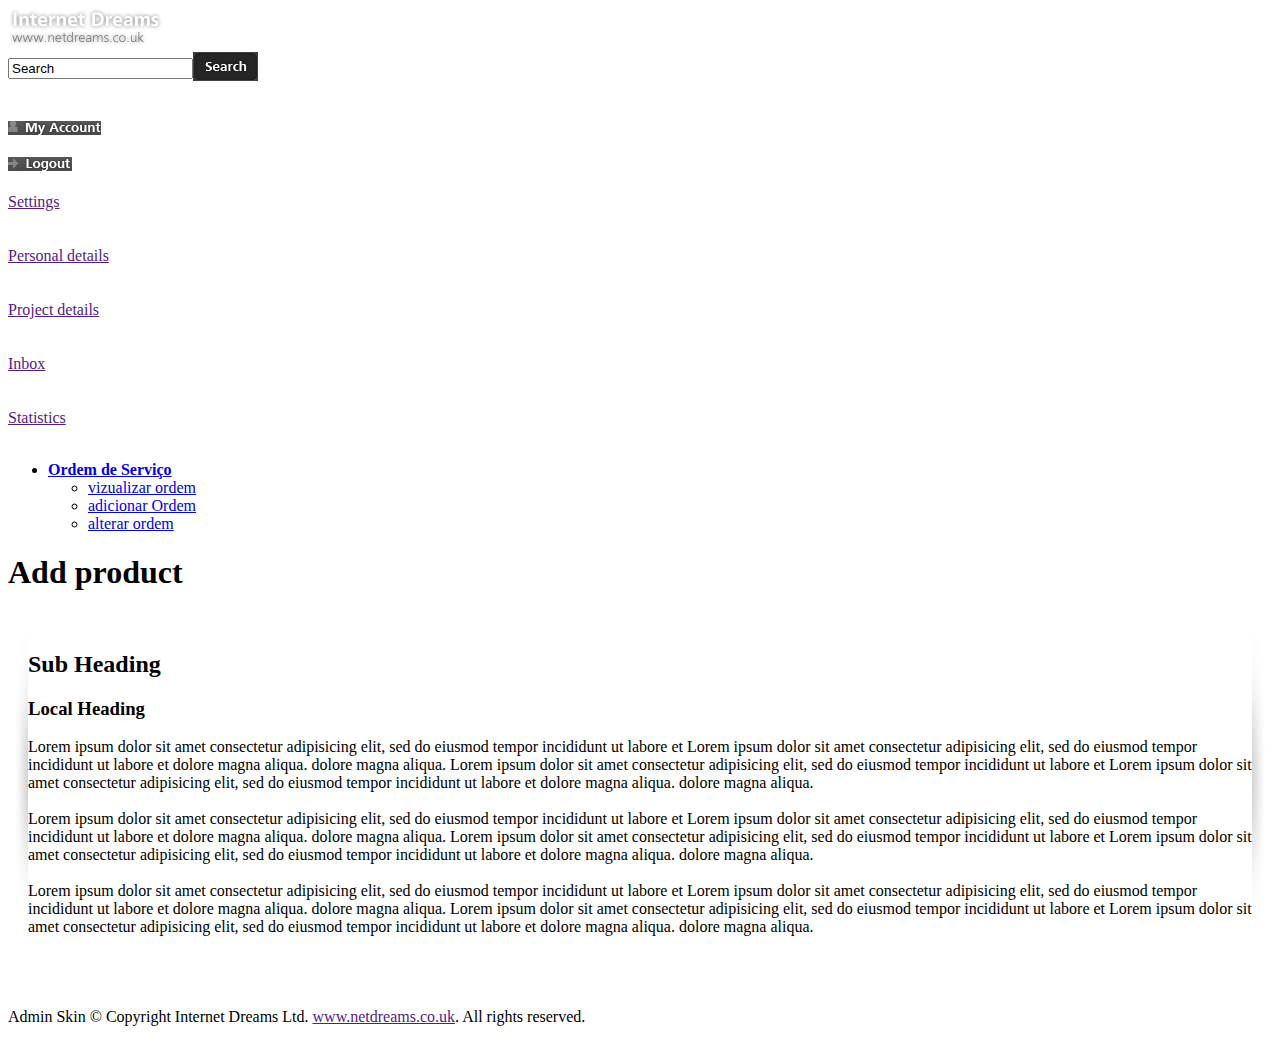
==== Code/index.html @ 3557006f "adicionando todos os itens necessarios" ====
<!DOCTYPE html PUBLIC "-//W3C//DTD XHTML 1.0 Strict//EN" "http://www.w3.org/TR/xhtml1/DTD/xhtml1-strict.dtd">
<html xmlns="http://www.w3.org/1999/xhtml">
<head>
<meta http-equiv="Content-Type" content="text/html; charset=UTF-8" />
<title>City Encorp</title>
<link rel="stylesheet" href="css/screen.css" type="text/css" media="screen" title="default" />
<!--[if IE]>
<link rel="stylesheet" media="all" type="text/css" href="css/pro_dropline_ie.css" />
<![endif]-->

<!--  jquery core -->
<script src="js/jquery/jquery-1.4.1.min.js" type="text/javascript"></script>

<!--  checkbox styling script -->
<script src="js/jquery/ui.core.js" type="text/javascript"></script>
<script src="js/jquery/ui.checkbox.js" type="text/javascript"></script>
<script src="js/jquery/jquery.bind.js" type="text/javascript"></script>
<script type="text/javascript">
$(function(){
	$('input').checkBox();
	$('#toggle-all').click(function(){
 	$('#toggle-all').toggleClass('toggle-checked');
	$('#mainform input[type=checkbox]').checkBox('toggle');
	return false;
	});
});
</script>  

<![if !IE 7]>

<!--  styled select box script version 1 -->
<script src="js/jquery/jquery.selectbox-0.5.js" type="text/javascript"></script>
<script type="text/javascript">
$(document).ready(function() {
	$('.styledselect').selectbox({ inputClass: "selectbox_styled" });
});
</script>
 

<![endif]>

<!--  styled select box script version 2 --> 
<script src="js/jquery/jquery.selectbox-0.5_style_2.js" type="text/javascript"></script>
<script type="text/javascript">
$(document).ready(function() {
	$('.styledselect_form_1').selectbox({ inputClass: "styledselect_form_1" });
	$('.styledselect_form_2').selectbox({ inputClass: "styledselect_form_2" });
});
</script>

<!--  styled select box script version 3 --> 
<script src="js/jquery/jquery.selectbox-0.5_style_2.js" type="text/javascript"></script>
<script type="text/javascript">
$(document).ready(function() {
	$('.styledselect_pages').selectbox({ inputClass: "styledselect_pages" });
});
</script>

<!--  styled file upload script --> 
<script src="js/jquery/jquery.filestyle.js" type="text/javascript"></script>
<script type="text/javascript" charset="utf-8">
  $(function() {
      $("input.file_1").filestyle({ 
          image: "images/forms/choose-file.gif",
          imageheight : 21,
          imagewidth : 78,
          width : 310
      });
  });
</script>

<!-- Custom jquery scripts -->
<script src="js/jquery/custom_jquery.js" type="text/javascript"></script>
 
<!-- Tooltips -->
<script src="js/jquery/jquery.tooltip.js" type="text/javascript"></script>
<script src="js/jquery/jquery.dimensions.js" type="text/javascript"></script>
<script type="text/javascript">
$(function() {
	$('a.info-tooltip ').tooltip({
		track: true,
		delay: 0,
		fixPNG: true, 
		showURL: false,
		showBody: " - ",
		top: -35,
		left: 5
	});
});
</script> 


<!--  date picker script -->
<link rel="stylesheet" href="css/datePicker.css" type="text/css" />
<script src="js/jquery/date.js" type="text/javascript"></script>
<script src="js/jquery/jquery.datePicker.js" type="text/javascript"></script>
<script type="text/javascript" charset="utf-8">
        $(function()
{

// initialise the "Select date" link
$('#date-pick')
	.datePicker(
		// associate the link with a date picker
		{
			createButton:false,
			startDate:'01/01/2005',
			endDate:'31/12/2020'
		}
	).bind(
		// when the link is clicked display the date picker
		'click',
		function()
		{
			updateSelects($(this).dpGetSelected()[0]);
			$(this).dpDisplay();
			return false;
		}
	).bind(
		// when a date is selected update the SELECTs
		'dateSelected',
		function(e, selectedDate, $td, state)
		{
			updateSelects(selectedDate);
		}
	).bind(
		'dpClosed',
		function(e, selected)
		{
			updateSelects(selected[0]);
		}
	);
	
var updateSelects = function (selectedDate)
{
	var selectedDate = new Date(selectedDate);
	$('#d option[value=' + selectedDate.getDate() + ']').attr('selected', 'selected');
	$('#m option[value=' + (selectedDate.getMonth()+1) + ']').attr('selected', 'selected');
	$('#y option[value=' + (selectedDate.getFullYear()) + ']').attr('selected', 'selected');
}
// listen for when the selects are changed and update the picker
$('#d, #m, #y')
	.bind(
		'change',
		function()
		{
			var d = new Date(
						$('#y').val(),
						$('#m').val()-1,
						$('#d').val()
					);
			$('#date-pick').dpSetSelected(d.asString());
		}
	);

// default the position of the selects to today
var today = new Date();
updateSelects(today.getTime());

// and update the datePicker to reflect it...
$('#d').trigger('change');
});
</script>

<!-- MUST BE THE LAST SCRIPT IN <HEAD></HEAD></HEAD> png fix -->
<script src="js/jquery/jquery.pngFix.pack.js" type="text/javascript"></script>
<script type="text/javascript">
$(document).ready(function(){
$(document).pngFix( );
});
</script>
</head>
<body> 
<!-- Start: page-top-outer -->
<div id="page-top-outer">    

<!-- Start: page-top -->
<div id="page-top">

	<!-- start logo -->
	<div id="logo">
	<a href="index.html"><img src="images/shared/logo.png" width="156" height="40" alt="" /></a>
	</div>
	<!-- end logo -->
	
	<!--  start top-search -->
	<div id="top-search">
		<table border="0" cellpadding="0" cellspacing="0">
		<tr>
		<td><input type="text" value="Search" onblur="if (this.value=='') { this.value='Search'; }" onfocus="if (this.value=='Search') { this.value=''; }" class="top-search-inp" /></td>
		<td>
		<input type="image" src="images/shared/top_search_btn.gif"  />
		</td>
		</tr>
		</table>
	</div>
 
 	<!--  end top-search -->
 	<div class="clear"></div>

</div>
<!-- End: page-top -->

</div>
<!-- End: page-top-outer -->
	
<div class="clear">&nbsp;</div>
 
<!--  start nav-outer-repeat................................................................................................. START -->
<div class="nav-outer-repeat"> 
<!--  start nav-outer -->
<div class="nav-outer"> 

		<!-- start nav-right -->
		<div id="nav-right">
		
			<div class="nav-divider">&nbsp;</div>
			<div class="showhide-account"><img src="images/shared/nav/nav_myaccount.gif" width="93" height="14" alt="" /></div>
			<div class="nav-divider">&nbsp;</div>
			<a href="" id="logout"><img src="images/shared/nav/nav_logout.gif" width="64" height="14" alt="" /></a>
			<div class="clear">&nbsp;</div>
		
			<!--  start account-content -->	
			<div class="account-content">
			<div class="account-drop-inner">
				<a href="" id="acc-settings">Settings</a>
				<div class="clear">&nbsp;</div>
				<div class="acc-line">&nbsp;</div>
				<a href="" id="acc-details">Personal details </a>
				<div class="clear">&nbsp;</div>
				<div class="acc-line">&nbsp;</div>
				<a href="" id="acc-project">Project details</a>
				<div class="clear">&nbsp;</div>
				<div class="acc-line">&nbsp;</div>
				<a href="" id="acc-inbox">Inbox</a>
				<div class="clear">&nbsp;</div>
				<div class="acc-line">&nbsp;</div>
				<a href="" id="acc-stats">Statistics</a> 
			</div>
			</div>
			<!--  end account-content -->
		
		</div>
		<!-- end nav-right -->


		<!--  start nav -->
		<div class="nav">
		<div class="table"/>
		<!--[if lte IE 6]></td></tr></table></a><![endif]-->
		
		<div class="nav-divider">&nbsp;</div>
		                    
		<ul class="current"><li><a href="#nogo"><b>Ordem de Serviço</b><!--[if IE 7]><!--></a><!--<![endif]-->
		<!--[if lte IE 6]><table><tr><td><![endif]-->
		<div class="select_sub show">
			<ul class="sub">
				<li><a href="#nogo">vizualizar ordem</a></li>
				<li><a href="autocompletar.php">adicionar Ordem</a></li>
				<li><a href="#nogo">alterar ordem</a></li>
			</ul>
		</div>
		
		<div class="clear"></div>
	</div>
		<div class="clear"></div>
		</div>
		<!--  start nav -->

</div>
<div class="clear"></div>
<!--  start nav-outer -->
</div>
<!--  start nav-outer-repeat................................................... END -->

  <div class="clear"></div>
 
<!-- start content-outer ........................................................................................................................START -->
<div id="content-outer">
<!-- start content -->
<div id="content">

	<!--  start page-heading -->
	<div id="page-heading">
		<h1>Add product</h1>
	</div>
	<!-- end page-heading -->

	<table border="0" width="100%" cellpadding="0" cellspacing="0" id="content-table">
	<tr>
		<th rowspan="3" class="sized"><img src="images/shared/side_shadowleft.jpg" width="20" height="300" alt="" /></th>
		<th class="topleft"></th>
		<td id="tbl-border-top">&nbsp;</td>
		<th class="topright"></th>
		<th rowspan="3" class="sized"><img src="images/shared/side_shadowright.jpg" width="20" height="300" alt="" /></th>
	</tr>
	<tr>
		<td id="tbl-border-left"></td>
		<td>
		<!--  start content-table-inner ...................................................................... START -->
		<div id="content-table-inner">
		
			<!--  start table-content  -->
			<div id="table-content">
			<h2>Sub Heading </h2>
			<h3>Local Heading</h3>
			
			Lorem ipsum dolor sit amet consectetur adipisicing elit, sed do eiusmod tempor incididunt ut labore et Lorem ipsum dolor sit amet consectetur 
			adipisicing elit, sed do eiusmod tempor incididunt ut labore et dolore magna aliqua.  dolore magna aliqua. Lorem ipsum dolor sit amet consectetur adipisicing elit, sed do eiusmod tempor incididunt ut labore et Lorem ipsum dolor sit amet consectetur 
			adipisicing elit, sed do eiusmod tempor incididunt ut labore et dolore magna aliqua.  dolore magna aliqua. 
			<br />
			<br />
			Lorem ipsum dolor sit amet consectetur adipisicing elit, sed do eiusmod tempor incididunt ut labore et Lorem ipsum dolor sit amet consectetur 
			adipisicing elit, sed do eiusmod tempor incididunt ut labore et dolore magna aliqua.  dolore magna aliqua. Lorem ipsum dolor sit amet consectetur adipisicing elit, sed do eiusmod tempor incididunt ut labore et Lorem ipsum dolor sit amet consectetur 
			adipisicing elit, sed do eiusmod tempor incididunt ut labore et dolore magna aliqua.  dolore magna aliqua. 
			<br />
			<br />
			Lorem ipsum dolor sit amet consectetur adipisicing elit, sed do eiusmod tempor incididunt ut labore et Lorem ipsum dolor sit amet consectetur 
			adipisicing elit, sed do eiusmod tempor incididunt ut labore et dolore magna aliqua.  dolore magna aliqua. Lorem ipsum dolor sit amet consectetur adipisicing elit, sed do eiusmod tempor incididunt ut labore et Lorem ipsum dolor sit amet consectetur 
			adipisicing elit, sed do eiusmod tempor incididunt ut labore et dolore magna aliqua.  dolore magna aliqua. 
			
			
			</div>
			<!--  end table-content  -->
	
			<div class="clear"></div>
		 
		</div>
		<!--  end content-table-inner ............................................END  -->
		</td>
		<td id="tbl-border-right"></td>
	</tr>
	<tr>
		<th class="sized bottomleft"></th>
		<td id="tbl-border-bottom">&nbsp;</td>
		<th class="sized bottomright"></th>
	</tr>
	</table>
	<div class="clear">&nbsp;</div>

</div>
<!--  end content -->
<div class="clear">&nbsp;</div>
</div>
<!--  end content-outer........................................................END -->

<div class="clear">&nbsp;</div>
    
<!-- start footer -->         
<div id="footer">
<!-- <div id="footer-pad">&nbsp;</div> -->
	<!--  start footer-left -->
	<div id="footer-left">
	Admin Skin &copy; Copyright Internet Dreams Ltd. <a href="">www.netdreams.co.uk</a>. All rights reserved.</div>
	<!--  end footer-left -->
	<div class="clear">&nbsp;</div>
</div>
<!-- end footer -->
 
</body>
</html>
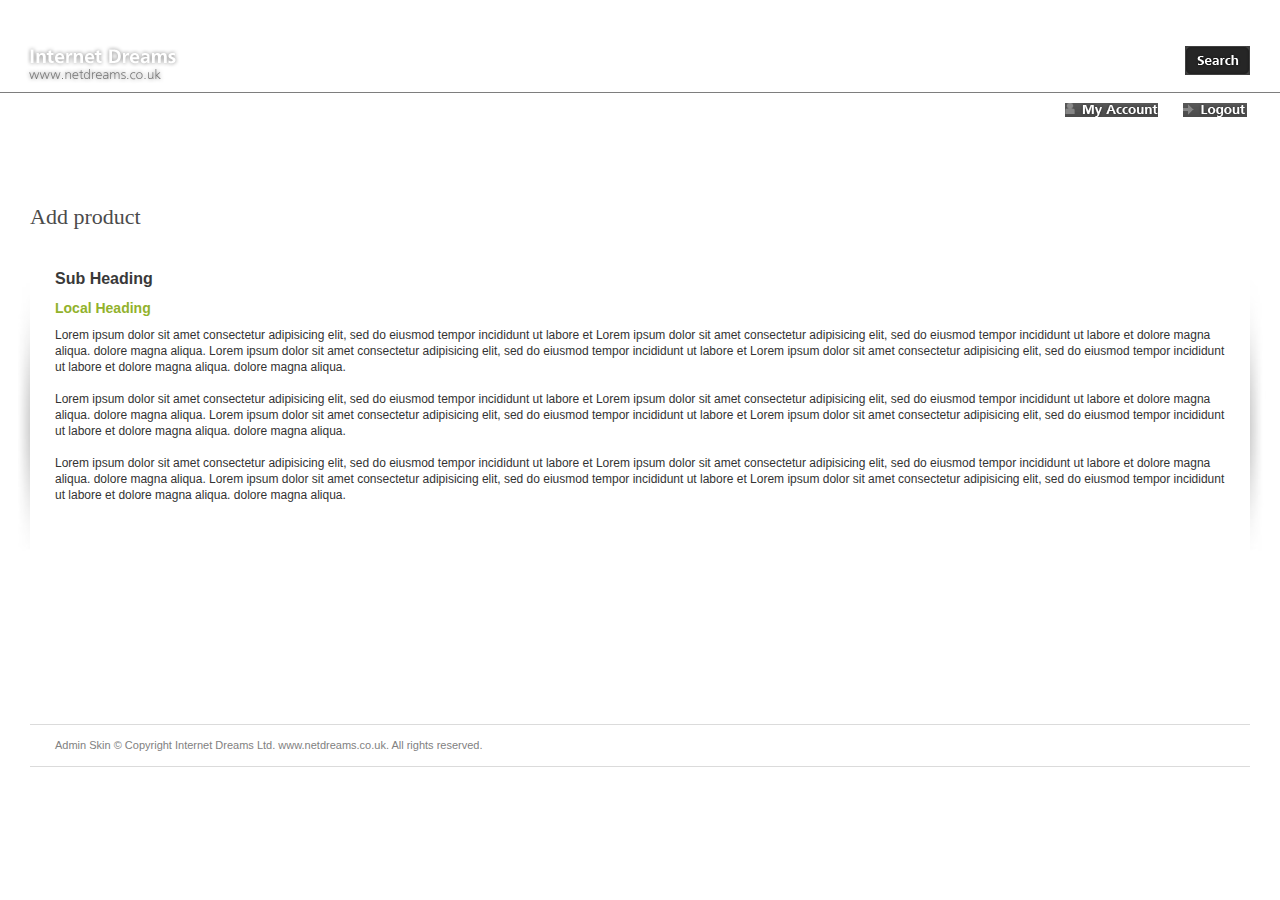
==== commit fcc60ebe: "ajeitando" ====
--- a/Code/index.html
+++ b/Code/index.html
@@ -3,18 +3,18 @@
 <head>
 <meta http-equiv="Content-Type" content="text/html; charset=UTF-8" />
 <title>City Encorp</title>
-<link rel="stylesheet" href="css/screen.css" type="text/css" media="screen" title="default" />
+<link rel="stylesheet" href="view/CSS/screen.css" type="text/css" media="screen" title="default" />
 <!--[if IE]>
 <link rel="stylesheet" media="all" type="text/css" href="css/pro_dropline_ie.css" />
 <![endif]-->
 
 <!--  jquery core -->
-<script src="js/jquery/jquery-1.4.1.min.js" type="text/javascript"></script>
+<script src="view/js/jquery/jquery-1.4.1.min.js" type="text/javascript"></script>
 
 <!--  checkbox styling script -->
-<script src="js/jquery/ui.core.js" type="text/javascript"></script>
-<script src="js/jquery/ui.checkbox.js" type="text/javascript"></script>
-<script src="js/jquery/jquery.bind.js" type="text/javascript"></script>
+<script src="view/js/jquery/ui.core.js" type="text/javascript"></script>
+<script src="view/js/jquery/ui.checkbox.js" type="text/javascript"></script>
+<script src="view/js/jquery/jquery.bind.js" type="text/javascript"></script>
 <script type="text/javascript">
 $(function(){
 	$('input').checkBox();
@@ -29,7 +29,7 @@
 <![if !IE 7]>
 
 <!--  styled select box script version 1 -->
-<script src="js/jquery/jquery.selectbox-0.5.js" type="text/javascript"></script>
+<script src="view/js/jquery/jquery.selectbox-0.5.js" type="text/javascript"></script>
 <script type="text/javascript">
 $(document).ready(function() {
 	$('.styledselect').selectbox({ inputClass: "selectbox_styled" });
@@ -40,7 +40,7 @@
 <![endif]>
 
 <!--  styled select box script version 2 --> 
-<script src="js/jquery/jquery.selectbox-0.5_style_2.js" type="text/javascript"></script>
+<script src="view/js/jquery/jquery.selectbox-0.5_style_2.js" type="text/javascript"></script>
 <script type="text/javascript">
 $(document).ready(function() {
 	$('.styledselect_form_1').selectbox({ inputClass: "styledselect_form_1" });
@@ -49,7 +49,7 @@
 </script>
 
 <!--  styled select box script version 3 --> 
-<script src="js/jquery/jquery.selectbox-0.5_style_2.js" type="text/javascript"></script>
+<script src="view/js/jquery/jquery.selectbox-0.5_style_2.js" type="text/javascript"></script>
 <script type="text/javascript">
 $(document).ready(function() {
 	$('.styledselect_pages').selectbox({ inputClass: "styledselect_pages" });
@@ -57,7 +57,7 @@
 </script>
 
 <!--  styled file upload script --> 
-<script src="js/jquery/jquery.filestyle.js" type="text/javascript"></script>
+<script src="view/js/jquery/jquery.filestyle.js" type="text/javascript"></script>
 <script type="text/javascript" charset="utf-8">
   $(function() {
       $("input.file_1").filestyle({ 
@@ -70,11 +70,11 @@
 </script>
 
 <!-- Custom jquery scripts -->
-<script src="js/jquery/custom_jquery.js" type="text/javascript"></script>
+<script src="view/js/jquery/custom_jquery.js" type="text/javascript"></script>
  
 <!-- Tooltips -->
-<script src="js/jquery/jquery.tooltip.js" type="text/javascript"></script>
-<script src="js/jquery/jquery.dimensions.js" type="text/javascript"></script>
+<script src="view/js/jquery/jquery.tooltip.js" type="text/javascript"></script>
+<script src="view/js/jquery/jquery.dimensions.js" type="text/javascript"></script>
 <script type="text/javascript">
 $(function() {
 	$('a.info-tooltip ').tooltip({
@@ -91,9 +91,9 @@
 
 
 <!--  date picker script -->
-<link rel="stylesheet" href="css/datePicker.css" type="text/css" />
-<script src="js/jquery/date.js" type="text/javascript"></script>
-<script src="js/jquery/jquery.datePicker.js" type="text/javascript"></script>
+<link rel="stylesheet" href="view/CSS/datePicker.css" type="text/css" />
+<script src="view/js/jquery/date.js" type="text/javascript"></script>
+<script src="view/js/jquery/jquery.datePicker.js" type="text/javascript"></script>
 <script type="text/javascript" charset="utf-8">
         $(function()
 {
@@ -163,7 +163,7 @@
 </script>
 
 <!-- MUST BE THE LAST SCRIPT IN <HEAD></HEAD></HEAD> png fix -->
-<script src="js/jquery/jquery.pngFix.pack.js" type="text/javascript"></script>
+<script src="view/js/jquery/jquery.pngFix.pack.js" type="text/javascript"></script>
 <script type="text/javascript">
 $(document).ready(function(){
 $(document).pngFix( );
--- a/Code/view/CSS/screen.css
+++ b/Code/view/CSS/screen.css
@@ -0,0 +1,1559 @@
+*	{+	margin: 0;+	padding: 0;+	}+html, body	{+	height: 100%;+	}+body	{+	background: #fff;+	color: #393939;+	font-family: Arial;+	font-size: 0px;+	line-height: 0;+	}+#page-top-outer	{+	background: url(../images/shared/top_bg.jpg) top center repeat-x;+	border-bottom: 1px solid #7e7e7e;+	height: 92px;+	}+#page-top	{+	margin: 0 auto;+	max-width: 1260px;+	min-width: 850px;+	position: relative;+	}+#logo	{+	float: left;+	margin: 45px 0 0 15px;+	}+#logo	a	{+	display: block;+	}+#top-search	{+	display: inline;+	float: right;+	position: relative;+	margin: 46px 20px 0 0;+	z-index: 20;+	}+	+ +.top-search-inp	{+	background: url(../images/shared/top_search_inp.gif) no-repeat;+	border: none;+	color: #fff;+	font-size: 12px;+	height: 23px;+	padding: 6px 6px 0 10px;+	width: 164px;+	}+#content-outer	{+	background: url(../images/shared/content_repeat.jpg) repeat-x;+	}+#content	{+	color: #333;+	font-family: Arial, Helvetica, sans-serif;+	font-size: 12px;+	line-height: 18px;+	margin: 0 auto 0 auto;+	max-width: 1260px;+	min-width: 780px;+	padding: 35px 0px 30px 0px;+	}+#content-inner	{+	color: #333;+	font-family: Arial, Helvetica, sans-serif;+	font-size: 12px;+	line-height: 18px;+	margin: 0 auto 0px auto;+	padding: 25px 0 30px 0;+	}+#content-table	{+	font-size: 0px;+	line-height: 0px;+	}+#content-table th.sized	{+	height: 15px;+	width: 15px;+	padding: 0;+	margin: 0;+	font-size: 0px;+	line-height: 0px;+	}+ +	+#content-table-inner	{+	font-size: 12px;+	line-height: 12px;+	padding: 10px 0 20px 0;+	}+#tbl-border-top	{+	background: url(../images/shared/border_bit.jpg) top repeat-x;+	line-height: 0;font-size: 0px;+	height: 15px;+	}+#tbl-border-bottom	{+	background: url(../images/shared/border_bit.jpg) bottom repeat-x;+	line-height: 0;font-size: 0px;+	height: 15px;+	}+#tbl-border-left	{+	background: url(../images/shared/border_bit.jpg) left repeat-y;+	}+#tbl-border-right	{+	background: url(../images/shared/border_bit.jpg) right repeat-y;+	}+#table-content	{+	line-height: 16px;+	margin: 0 10px 10px 10px;+	min-height: 300px;+	}+	+.topleft {+background: url(../images/shared/corner_top_left.jpg) no-repeat;+width:15px;+height:15px;+	+}	+.topright {+background: url(../images/shared/corner_top_right.jpg) no-repeat;+width:15px;+height:15px;+	+}	++.bottomleft {+background: url(../images/shared/corner_bottom_left.jpg)  no-repeat;+width:15px;+height:15px;+	+}	+.bottomright {+background: url(../images/shared/corner_bottom_right.jpg)  no-repeat;+width:15px;+height:15px;+	+}	++#page-heading	{+	margin: 0 0 15px 20px;+	}+  h1	{+	color: #4b4b4b;+	font-family: Tahoma;+	font-size: 22px;+	line-height: 24px;+	font-weight: normal;+	}+h2	{+	color: #393939;+	font-size: 16px;+	font-weight: bold;+	line-height: 20px;+	margin-bottom: 10px;+	}+h3	{+	color: #92b22c;+	font-size: 14px;+	font-weight: bold;+	line-height: 18px;+	margin-bottom: 10px;+	}+	+	+/* MESSAGES --------------------------------------------------------------- */	+#message-yellow	{+	margin-bottom: 5px;+	}+.yellow-left	{+	background: url(../images/table/message_yellow.gif) top left no-repeat;+	color: #e79300;+	font-family: Tahoma;+	font-weight: bold;+	padding: 0 0 0 20px;+	}+.yellow-left a	{+	color: #e79300;+	font-family: Tahoma;+	font-weight: normal;+	text-decoration: underline;+	}+.yellow-right a	{+	cursor: pointer;+	}+.yellow-right	{+	width: 55px;+	}+#message-blue	{+	margin-bottom: 5px;+	}+.blue-left	{+	background: url(../images/table/message_blue.gif) top left no-repeat;+	color: #2e74b2;+	font-family: Tahoma;+	font-weight: bold;+	padding: 0 0 0 20px;+	}+.blue-left a	{+	color: #2e74b2;+	font-family: Tahoma;+	font-weight: normal;+	text-decoration: underline;+	}+.blue-right a	{+	cursor: pointer;+	}+.blue-right	{+	width: 55px;+	}+#message-red	{+	margin-bottom: 5px;+	}+.red-left	{+	background: url(../images/table/message_red.gif) top left no-repeat;+	color: #ce2700;+	font-family: Tahoma;+	font-weight: bold;+	padding: 0 0 0 20px;+	}+.red-left a	{+	color: #ce2700;+	font-family: Tahoma;+	font-weight: normal;+	text-decoration: underline;+	}+.red-right a	{+	cursor: pointer;+	}+.red-right	{+	width: 55px;+	}+#message-green	{+	margin-bottom: 5px;+	}+.green-left	{+	background: url(../images/table/message_green.gif) top left no-repeat;+	color: #6da827;+	font-family: Tahoma;+	font-weight: bold;+	line-height: 12px;+	padding: 0 0 0 20px;+	}+.green-left a	{+	color: #6da827;+	font-family: Tahoma;+	font-weight: normal;+	text-decoration: underline;+	}+.green-right a	{+	cursor: pointer;+	}+.green-right	{+	width: 55px;+	}	+	+	+	+	+	+	+	+	+a.icon-1	{+	background: url(../images/table/table_icon_1.gif) no-repeat;+	display: block;+	float: left;+	height: 24px;+	margin: 0 8px 0 0;+	width: 24px;+	}+a:hover.icon-1	{+	background: url(../images/table/table_icon_1.gif) 0 -24px;+	}+a.icon-2	{+	background: url(../images/table/table_icon_2.gif) no-repeat;+	display: block;+	float: left;+	height: 24px;+	margin: 0 8px 0 0;+	width: 24px;+	}+a:hover.icon-2	{+	background: url(../images/table/table_icon_2.gif) 0 -24px;+	}+a.icon-3	{+	background: url(../images/table/table_icon_3.gif) no-repeat;+	display: block;+	float: left;+	height: 24px;+	margin: 0 8px 0 0;+	width: 24px;+	}+a:hover.icon-3	{+	background: url(../images/table/table_icon_3.gif) 0 -24px;+	}+a.icon-4	{+	background: url(../images/table/table_icon_4.gif) no-repeat;+	display: block;+	float: left;+	height: 24px;+	margin: 0 8px 0 0;+	width: 24px;+	}+a:hover.icon-4	{+	background: url(../images/table/table_icon_4.gif) 0 -24px;+	}+a.icon-5	{+	background: url(../images/table/table_icon_5.gif) no-repeat;+	display: block;+	float: left;+	height: 24px;+	width: 24px;+	}+a:hover.icon-5	{+	background: url(../images/table/table_icon_5.gif) 0 -24px;+	}+#tooltip	{+	background-color: #8c8c8c;+	border: 1px solid #767676;+	color: #fff;+	font-family: Arial;+	font-size: 10px;+	font-weight: normal;+	opacity: 0.85;+	padding: 0 5px;+	position: absolute;+	text-align: left;+	z-index: 3000;+	}+#tooltip h6, #tooltip div	{+	font-family: Arial;+	font-size: 11px;+	line-height: 20px;+	margin: 0;+	}+#product-table	{+	margin-bottom: 20px;+	}+#product-table	td a	{+	color: #393939;+	}+#product-table	td a:hover	{+	text-decoration: underline;+	}+#product-table	th	{+	height: 50px;+	text-align: left;+	}+#product-table	.minwidth-1	{+	min-width: 110px;+	}+#product-table td	{+	border: 1px solid #d2d2d2;+	padding: 10px 0 10px 10px;+	}+#product-table tr.alternate-row	{+	background: #ececec;+	}+td.options-width	{+	padding: 0 0 0 10px;+	width: 210px;+	}+td.checkbox-width	{+	}+.table-header-check	{+	background: url(../images/table/table_header_checkbox.jpg) no-repeat;+	border: none;+	min-width: 29px;+	padding: 0px 0 0 10px;+	width: 29px;+	}+.table-header-options	{+	background: url(../images/table/table_header_options.jpg) no-repeat;+	border: none;+	min-width: 221px;+	padding: 0px 0 0 0;+	width: 221px;+	}+.table-header-repeat	{+	background: url(../images/table/table_header_repeat.jpg) repeat-x;+	border: none;+	font-size: 0px;+	line-height: 0;+	padding: 0px 0 0 0;+	}+.table-header-options a,+ .table-header-repeat a	{+	background: url(../images/table/table_sort_arrow.gif) right no-repeat;+	color: #fff;+	font-family: Tahoma;+	font-size: 13px;+	font-weight: bold;+	line-height: 14px;+	margin: 0 0 0 10px;+	padding: 0 10px 0 0;+	}+	+	.table-header-options a:hover,+ .table-header-repeat a:hover	{+	+	color:#94b52c+	}+	+th.line-left	{+	border-left: 1px solid #373737;+	}+#product-table	tr.activity-blue	{+	background: #e3eceb;+	}+	+	#toggle-all {+		display: block;+		width: 17px;+		height:17px;+		cursor: pointer;+		background: url(../images/shared/checkbox.gif) 0 -17px;+	}+	+		#toggle-all.toggle-checked {+		display: block;+		width: 17px;+		height:17px;+		background: url(../images/shared/checkbox.gif) 0 0;+	}+	+	+	+	+	+	+	+	+	+	+	+	+	+	+	+	+	+	+	+	+	+/*  RELATED ACTIVIES BOX */	++#related-activities	{+	float: right;+	font-size: 0px;+	line-height: 0;+	width: 271px;+	}+#related-act-top	{+	font-size: 0px;+	line-height: 0;+	}+#related-act-bottom	{+	background: url(../images/forms/bg_related_act.gif) no-repeat bottom;+	font-size: 0px;+	line-height: 0;+	}+#related-act-inner	{+	font-size: 11px;+	line-height: 16px;+	margin: 0 auto 0px auto;+	padding: 10px 0 20px 0;+	width: 225px;+	}+#related-act-inner .left	{+	float: left;+	width: 30px;+	}+#related-act-inner .right	{+	float: left;+	width: 195px;+	padding: 2px 0 0 0;+	}+#related-act-inner .right h5	{+	color: #393939;+	font-size: 12px;+	}+ul.greyarrow	{+	list-style-type: none;+	}+ul.greyarrow li	{+	background: url(../images/forms/icon_list_arrow.gif) no-repeat 0 5px;+	line-height: 18px;+	padding: 0 0 0 12px;+	}+ul.greyarrow li a	{+	color: #92b22c;+	font-weight: bold;+	}+ul.greyarrow li a:hover	{+	text-decoration: underline;+	}+.lines-dotted-short	{+	background: url(../images/forms/lines_dotted_short.gif) no-repeat 0px 14px;+	font-size: 0px;+	height: 28px;+	line-height: 0;+	}+	+/* PAGING --------------------------------------------------------- */	++#paging-table {+	float: right;+	margin: 0 4px 0 0;+}	+.page-far-left	{+	background: url(../images/table/paging_far_left.gif) no-repeat;+	display: block;+	float: left;+	height: 24px;+	margin: 0 4px 0 0;+	width: 24px;+	}+.page-left	{+	background: url(../images/table/paging_far_left.gif) no-repeat;+	display: block;+	float: left;+	height: 24px;+	width: 24px;+	}+.page-far-right	{+	background: url(../images/table/paging_far_right.gif) no-repeat;+	display: block;+	float: left;+	height: 24px;+	margin: 0 4px 0 4px;+	width: 24px;+	}+.page-right	{+	background: url(../images/table/paging_far_right.gif) no-repeat;+	display: block;+	float: left;+	height: 24px;+	width: 24px;+	}+#page-info	{+	float: left;+	line-height: 16px;+	padding: 3px 12px 0 12px;+	}+	+/*  ACTIONS BOX ----------------------------------------------- */	+#actions-box	{+	float: left;+	margin: 0 0 0 10px;+	position: relative;+	}+a.action-slider	{+	background: url(../images/table/dropdown_actions.gif) no-repeat;+	display: block;+	height: 30px;+	width: 110px;+	}+a.action-slider.activated	{+	background: url(../images/table/dropdown_actions.gif) no-repeat 0 -30px;+	display: block;+	height: 30px;+	width: 110px;+	}+#actions-box-slider	{+	background: url(../images/table/actions_slider_bg.gif) bottom no-repeat;+	display: none;+	left: 0;+	padding-bottom: 1px;+	padding-top: 10px;+	position: absolute;+	top: 24px;+	width: 110px;+	}+#actions-box-slider-inner	{+	font-size: 0px;+	line-height: 0;+	margin: 0 auto;+	width: 108px;+	}+a.action-edit ,+a.action-delete	{+	color: #272727;+	display: block;+	font-weight: bold;+	height: 20px;+	margin: 0 auto;+	padding: 10px 0 5px 45px;+	width: 63px;+	}+a:hover.action-edit	{+	background: #949494 url(../images/table/action_edit.gif) no-repeat 14px 5px;+	color: #fff;+	}+a.action-edit	{+	background: #c7c7c7 url(../images/table/action_edit.gif) no-repeat 14px 5px;+	}+a.action-delete	{+	background: #c7c7c7 url(../images/table/action_delete.gif) no-repeat 14px 5px;+	}+a:hover.action-delete	{+	background: #949494 url(../images/table/action_delete.gif) no-repeat 14px 5px;+	color: #fff;+	}+		 +	+/* FORM ------------------------------------------------------- */	+.form-submit	{+	background: url(../images/forms/form_submit.gif) no-repeat;+	border: none;+	cursor: pointer;+	display: block;+	float: left;+	height: 30px;+	margin: 0 4px 0 0;+	padding: 0;+	text-indent: -3000px;+	width: 80px;+	}+.form-reset	{+	background: url(../images/forms/form_reset.gif) no-repeat;+	border: none;+	cursor: pointer;+	display: block;+	float: left;+	height: 30px;+	text-indent: -3000px;+	width: 80px;+	}+#id-form	{+	}+.inp-form	{+	background: url(../images/forms/form_inp.gif) no-repeat;+	border: none;+	color: #393939;+	height: 25px;+ +	padding: 6px 6px 0 6px;+	width: 186px;+	}+	+.inp-form-error	{+	background: url(../images/forms/form_inp_error.gif) no-repeat;+	border: none; +	color: #393939;+	height: 25px;+	padding: 6px 6px 0 6px;+	width: 187px;+	}+.form-textarea	{+	background: url(../images/forms/form_textarea.gif) no-repeat;+	border: none;+	color: #393939;+	font-family: Arial, Helvetica, sans-serif;+	font-size: 12px;+	height: 97px;+	overflow: auto;+	padding: 6px 6px 0 6px;+	width: 378px;+	}+#id-form td	{+	padding: 0 0 10px 0;+	}+#id-form td.noheight	{+	padding: 0 0 0px 0;+	}+#id-form th	{+	line-height: 28px;+	min-width: 130px;+	padding: 0 0 10px 0;+	text-align: left;+	width: 130px;+	}+.styledselect-day ,+.styledselect-month ,+.styledselect-year	{+	border: 1px solid #acacac;+	margin-right: 3px;+	padding: 3px;+	width: 64px;+	}+	+	+#step-holder {+font-family: Tahoma;+	height:39px;+	margin-bottom: 20px;+}	+++++.step-no {+	float:left;+	height:29px;+	width:18px;+	font-size: 18px;+	line-height: 18px;+	padding:10px 0 0 0;+	text-align: center;+}++.step-no-off {+	float:left;+	height:29px;+	width:18px;+	font-size: 18px;+	line-height: 18px;+	padding:10px 0 0 0;+	text-align: center;+	color:#cbcbcb;+}++.step-dark-left {+	float:left;+	 +	background: url(../images/forms/step_dark_left.gif) no-repeat;+	height:27px;+	padding:13px 15px 0 25px;+	font-size: 13px;+	color:#fff;+	font-weight: bold;+}++.step-dark-left a{+	 +	font-size: 13px;+	color:#fff;+	font-weight: bold;+}++.step-dark-right {+	float:left;+	width:12px;+	background: url(../images/forms/step_dark_right.gif) no-repeat;+	height:39px;+}+.step-dark-round {+	float:left;+	width:8px;+	height:39px;+	background: url(../images/forms/step_dark_round.gif) no-repeat;+}++.step-light-left {+	float:left;+	 	height:27px;+	padding:13px 15px 0 25px;+	font-size: 13px;+	background: url(../images/forms/step_light_left.gif) no-repeat;+	height:39px;+	color:#cbcbcb;+	font-weight: bold;+}++.step-light-left a{+	 +	 +	font-size: 13px;+ +	color:#cbcbcb;+	font-weight: bold;+}+.step-light-right {+	float:left;+	width:12px;+	background: url(../images/forms/step_light_right.gif) no-repeat;+	height:39px;+}+.step-light-round {+	float:left;+	width:8px;+	height:39px;+	background: url(../images/forms/step_light_round.gif) no-repeat;+}++.bubble-left {+	float:left;+	width:10px;+	height:29px;+	margin-left: 5px;+	background: url(../images/forms/bubble_left.gif) no-repeat;+}++.bubble-inner {+	float:left;+	padding: 7px 0px 0 2px;+	color:#2e74b2; +	line-height: 14px;+	font-size: 11px;+	height:22px;+	background: url(../images/forms/bubble_inner.gif) repeat-x;+}+.bubble-right {+	float:left;+	width:8px;+	height:29px;+	background: url(../images/forms/bubble_right.gif) right no-repeat;+}+.error-left {+	float:left;+	width:13px;+	height:32px;+	margin-left: 5px;+	background: url(../images/forms/error_left.gif) no-repeat;+}++.error-inner {+	float:left;+	padding: 7px 10px 0 4px;+	color:#fff; +	line-height: 14px;+	height:25px;+	background: url(../images/forms/error_right.gif) right  no-repeat;+}+.file_1 {+	border: 1px solid #acacac;+	padding: 5px;+}	+ +/*  NAVIGATION ----------------------------------------------- */+#nav-holder	{+	margin: 0 auto;+	max-width: 1260px;+	min-width: 780px;+	text-align: left;+	}+.nav-outer-repeat	{+	background: url(../images/shared/nav/repeat.jpg) repeat-x;+	height: 77px;+	}+.nav-outer	{+	margin: 0 auto;+	max-width: 1260px;+	min-width: 850px;+	}+#nav-right	{+	float: right;+	position: relative;+	width: 225px;+	z-index: 0;+	}+#nav-right a	{+	display: block;+	float: left;+	margin: 0px 0 0 0;+	}+.account-content	{+	background: #454545 url(../images/shared/nav/account_drop_bg.gif) no-repeat bottom;+	display: none;+	left: 5px;+	padding-bottom: 20px;+	position: absolute;+	top: 30px;+	width: 170px;+	}+.account-drop-inner	{+	font-size: 0px;+	line-height: 0px;+	margin: 20px auto 0 auto;+	width: 140px;+	}+.showhide-account	{+	cursor: pointer;+	display: block;+	float: left;+	margin: 10px 5px 0 5px;+	}+.account-drop-inner a	{+	color: #fff;+	font-size: 12px;+	font-weight: bold;+	line-height: 16px;+	margin: 0 0 0 0;+	padding: 0 0 0 0;+	}+.account-drop-inner a:hover	{+	color: #94b52c;+	}+.acc-line	{+	background: url(../images/shared/nav/account_line.gif) no-repeat 0 7px;+	font-size: 0px;+	height: 14px;+	line-height: 0px;+	margin-top: 0px;+	padding: 0;+	}+a#logout	{+	margin: 10px 0 0 5px;+	}+a#acc-settings	{+	background: url(../images/shared/nav/icon_acc_settings.gif) no-repeat 0 2px;+	padding: 0 0 0 20px;+	}+a#acc-details	{+	background: url(../images/shared/nav/icon_acc_personal.gif) no-repeat 0 2px;+	padding: 0 0 0 20px;+	}+a#acc-project	{+	background: url(../images/shared/nav/icon_acc_projects.gif) no-repeat 0 2px;+	padding: 0 0 0 20px;+	}+a#acc-inbox	{+	background: url(../images/shared/nav/icon_acc_inbox.gif) no-repeat 0 2px;+	padding: 0 0 0 20px;+	}+a#acc-stats	{+	background: url(../images/shared/nav/icon_acc_stats.gif) no-repeat 0 2px;+	padding: 0 0 0 20px;+	}++/* ================================================================ +This copyright notice must be untouched at all times. The original version of this stylesheet and the associated (x)html is available at http://www.cssplay.co.uk/menus/pro_dropline.html+Copyright (c) 2005-2007 Stu Nicholls. All rights reserved. This stylesheet and the associated (x)html may be modified in any way to fit your requirements.+=================================================================== */++.nav	{+	float: left;+	font-family: Tahoma;+	font-size: 13px;+	height: 38px;+	position: relative;+	width: 600px;+	min-width: 600px;+	z-index: 500;+	}+.nav-divider	{+	background: url(../images/shared/nav/divider.jpg) top no-repeat;+	float: left;+	height: 40px;+	width: 15px;+	}+.nav .table	{+	display: table;+	}+.nav .select,+.nav .current	{+	display: table-cell;+	float: left;+	list-style: none;+	margin: 0 0px 0 0;+	padding: 0;+	white-space: nowrap;+	}+.nav li	{+	float: left;+	height: auto;+	margin: 0;+	padding: 0;+	}+.nav .select a	{+	background: url(../images/shared/nav/pro_line_0.gif);+	color: #fff;+	display: block;+	float: left;+	height: 37px;+	line-height: 35px;+	padding: 0 20px 0 20px;+	text-decoration: none;+	white-space: nowrap;+	}+.nav .current a	{+	background: url(../images/shared/nav/pro_line_1.gif);+	color: #fff;+	display: block;+	float: left;+	height: 37px;+	line-height: 35px;+	padding: 0 0 0 10px;+	text-decoration: none;+	white-space: nowrap;+	}+.nav .current a b	{+	background: url(../images/shared/nav/pro_line_1.gif) right top;+	display: block;+	padding: 0 20px 0 10px;+	}+.nav .select a:hover, +.nav .select li:hover a	{+	background: url(../images/shared/nav/pro_line_1.gif);+	color: #fff;+	cursor: pointer;+	padding: 0 0 0 10px;+	}+.nav .select a:hover b, +.nav .select li:hover a b	{+	background: url(../images/shared/nav/pro_line_1.gif) right top;+	cursor: pointer;+	display: block;+	float: left;+	padding: 0 20px 0 10px;+	}+.nav .select_sub	{+	display: none;+	margin: 0 0 0 10px;+	}++/* IE6 only */+.nav table	{+	border-collapse: collapse;+	font-size: 1em;+	height: 0;+	margin: -1px;+	width: 0;+	}+.nav .sub	{+	display: table;+	list-style: none;+	/* margin: 0 auto; */+	padding: 0;+	}+.nav .sub_active .current_sub a, +.nav .sub_active a:hover	{+	background: transparent;+	color: #fff;+	}+.nav .select :hover .select_sub, +.nav .current .show	{+	background: url(../images/shared/nav/back_0.gif);+	 +	display: block;+	left: 0;+	padding: 0;+	position: absolute;+	text-align: left;+	top: 37px;+	width: 750px;+	z-index: 100;+	}+.nav .current .show	{+	z-index: 10;+	}+.nav .select :hover .sub li a, +.nav .current .show .sub li a	{+	background: transparent;+	border: 0;+	color: #fff;+	font-weight: bold;+	font-size: 13px;+	display: block;+	float: left;+	margin: 0;+	padding: 0 10px 0 10px;+	white-space: nowrap;+	}+.nav .current .sub li.sub_show a	{+	background: url(../images/shared/nav/menus/back_1.gif);+	color: #94b52c;+	cursor: default;+	}+.nav .select :hover .sub li a:hover, +.nav .current .sub li a:hover	{+	background: url(../images/shared/nav/menus/back_1.gif);+	color: #94b52c;+	visibility: visible;+	}+ +	+	+ + +	+	+/* FOOTER -------------------------------------------------------------- */++ +#footer	{+height: 70px;+	 +	margin: 80px auto 0px auto;+	padding: 0px 0 0 0;+	text-align: left;+	min-width: 780px;+	max-width: 1260px;+	}+#footer-left	{+	color: #818181;+	 +	font-size: 11px;+	line-height: 11px;+	padding: 15px 0 15px 25px;+	margin: 0 20px;+	+	border-top: 1px solid #dbdbdb;+	border-bottom: 1px solid #dbdbdb;+	background: url(../images/shared/icon_idlogo.jpg) no-repeat 0 12px;+	} +#footer-left a	{+	color: #818181;+	text-decoration: none;+	}+#footer-left 	 a.selected,+#footer-left 	 a:hover	{+	color: #000;+	text-decoration: none;+	}+	+ + + +/* GENERAL --------------------------------------------------------*/ + table	{+	border-collapse: collapse;+	}+.fr	{+	float: right;+	}+a	{+	outline: none;+	text-decoration: none;+	}+a:hover	{+	}+.clear	{+	clear: both;+	font-size: 0px;+	height: 0;+	line-height: 0px;+	margin: 0px;+	padding: 0px;+	}+img	{+	border: 0;+	}+p	{+	margin: 0px;+	padding: 0px;+	}+form	{+	margin: 0;+	padding: 0;+	}+.line	{+	border-top: 1px solid #dcdada;+	font-size: 0px;+	height: 1px;+	line-height: 0px;+	margin: 20px 0;+	padding: 0;+	}+.font11	{+	font-size: 11px;+	}++++ + + + + + + + + + + + + + +/*  STYLED SELECTBOXES style 1 --------------------------------- */	++.styledselect {+background: #2a2a2a;+border: 1px solid #424242;+	color:#fff;+	width:120px;+	padding: 5px;+	line-height: 14px;+	margin-right: 6px;+	font-size: 12px;+}++div.selectbox-wrapper	{+	background-color: #2a2a2a;+	border: none;+	border-bottom: none;+	margin: 0px;+	margin-top: 0px;+	max-height: 200px;+	overflow: auto;+	padding: 0px;+	position: absolute;+	text-align: left;+	width: 400px;+	z-index: 10;+	}+div.selectbox-wrapper ul	{+	list-style-type: none;+	 +	margin: 0px;+	padding: 0px;z-index: 10;+	}+div.selectbox-wrapper ul li.selected	{+	background-color: 575757;+	color: #fff;+	}+div.selectbox-wrapper ul li.current	{+	background-color: #575757;+	}+div.selectbox-wrapper ul li	{+	border-bottom: none;+	color: #fff;+	cursor: pointer;+	display: block;+	font-size: 12px;+	line-height: 12px;+	list-style-type: none;+	margin: 0;+	padding: 6px 2px 6px 10px;+	}+.selectbox_styled	{+	background: url(../images/shared/top_search_select.gif) left no-repeat;+	border: none;+	border-left: none;+	color: #fff;+	cursor: pointer;+	display: block;+	font-family: Arial;+	font-size: 12px;+	height: 20px;+	margin: 0px 0px 0px 0px;+	padding: 6px 0 0 6px;+	text-align: left;+	width: 105px;+	z-index: 10;+	}++/*  STYLED SELECTBOXES style 2 --------------------------------- */	+div.selectbox-wrapper2	{+	background-color: #e3e3e3;+	border: none;+	border-bottom: none;+	margin: 0px;+	margin-top: 0px;+	max-height: 200px;+	overflow: auto;+	padding: 0px;+	position: absolute;+	text-align: left;+	width: 400px;+	}+div.selectbox-wrapper2 ul	{+	list-style-type: none;+	margin: 0px;+	padding: 0px;+	}+div.selectbox-wrapper2 ul li.selected2	{+	background-color: #94b52c;+	color: #fff;+	}+div.selectbox-wrapper2 ul li.current2	{+	background-color: #94b52c;+	color: #fff;+	}+div.selectbox-wrapper2 ul li	{+	border-bottom: none;+	color: #393939;+	cursor: pointer;+	display: block;+	font-size: 12px;+	line-height: 12px;+	list-style-type: none;+	margin: 0;+	padding: 6px 2px 6px 10px;+	}+.styledselect_form_1	{+	background: url(../images/forms/form_select.gif) left no-repeat;+	border: none;+	border-left: none;+	color: #393939;+	cursor: pointer;+	display: block;+	font-family: Arial;+	font-size: 12px;+	height: 24px;+	margin: 0px 0px 0px 0px;+	padding: 7px 0 0 6px;+	text-align: left;+	width: 192px;+	}+.styledselect_form_2	{+	background: url(../images/forms/form_select_small.gif) left no-repeat;+	border: none;+	border-left: none;+	color: #393939;+	cursor: pointer;+	display: block;+	font-family: Arial;+	font-size: 12px;+	height: 24px;+	margin: 0px 0px 0px 0px;+	padding: 7px 0 0 10px;+	text-align: left;+	width: 60px;+	}++	+	+/*  STYLED SELECTBOXES style 3 --------------------------------- */	+div.selectbox-wrapper3	{+	background-color: #e3e3e3;+	border: none;+	border-bottom: none;+	margin: 0px;+	margin-top: 0px;+	max-height: 200px;+	overflow: auto;+	padding: 0px;+	position: absolute;+	text-align: left;+	width: 400px;+	}+div.selectbox-wrapper3 ul	{+	list-style-type: none;+	margin: 0px;+	padding: 0px;+	}+div.selectbox-wrapper2 ul li.selected3	{+	background-color: #94b52c;+	color: #fff;+	}+div.selectbox-wrapper2 ul li.current3	{+	background-color: #94b52c;+	color: #fff;+	}+div.selectbox-wrapper3 ul li	{+	border-bottom: none;+	color: #393939;+	cursor: pointer;+	display: block;+	font-size: 12px;+	line-height: 12px;+	list-style-type: none;+	margin: 0;+	padding: 6px 2px 6px 10px;+	}+.styledselect_pages	{+	background: url(../images/table/select_number_rows.gif) left no-repeat;+	border: none;+	border-left: none;+	color: #393939;+	cursor: pointer;+	display: block;+	font-family: Arial;+	font-size: 12px;+	height: 20px;+	line-height: 16px;+	margin: 0px 0px 0px 0px;+	padding: 4px 0 0 6px;+	text-align: left;+	width: 130px;+	}+	+	+	+	+	+ +	+/* STYLED CHECKBOXES AND RADIOS -------------------------------------------- */	+.ui-radio-state-disabled,+.ui-radio-state-checked-disabled,+.ui-radio-state-disabled-hover,+.ui-radio-state-checked-disabled-hover	{+	color: #999;+	}+span.ui-checkbox,+			span.ui-radio	{+	background: url(../images/shared/checkbox.gif) 0 -17px no-repeat;+	display: block;+	float: left;+	height: 17px;+	width: 17px;+	}+span.ui-helper-hidden	{+	display: none;+	}+label	{+	padding: 2px;+	}+span.ui-radio-state-hover,+			span.ui-checkbox-state-hover	{+	background-position: 0 0px;+	}+span.ui-checkbox-state-checked	{+	background-position: 0 0px;+	}+span.ui-checkbox-state-checked-hover	{+	background-position: 0 0px;+	}+span.ui-radio-state-checked-disabled-hover,+			span.ui-radio-state-checked-disabled,+			span.ui-radio-state-checked	{+	background-position: 0 -161px;+	}+span.ui-radio-state-checked-hover	{+	background-position: 0 -17px;+	}+label	{+	color: red;+	line-height: 20px;+	}+.ui-helper-hidden-accessible	{+	left: -999em;+	position: absolute;+	}+	+	+	+	+	+/*  LOGIN -------------------------------------------------------------------------------- */	++#login-bg	{+	background: url(../images/login/login_bg.jpg) no-repeat top center;+	}+#login-holder	{+	margin: 0px auto 0 auto;+	width: 508px;+	}+#loginbox	{+	background: url(../images/login/loginbox_bg.png) no-repeat;+	font-size: 12px;+	height: 212px;+	line-height: 12px;+	padding-top: 60px;+	position: relative;+	width: 508px;+	}+#forgotbox	{+	background: url(../images/login/loginbox_bg.png) no-repeat;+	display: none;+	font-size: 12px;+	height: 212px;+	line-height: 12px;+	padding-top: 60px;+	position: relative;+	width: 508px;+	}+#login-inner	{+	color: #161616;+	font-family: Tahoma;+	font-size: 13px;+	line-height: 12px;+	margin: 0 auto;+	width: 310px;+	}+#login-inner label	{+	color: #161616;+	cursor: pointer;+	font-family: Tahoma;+	font-weight: bold;+	line-height: 12px;+	padding-left: 10px;+	 +	}+ .checkbox-size	{+	width:13px;+	height:13px;+	margin: 5px 0;+	 +	}	+#login-inner th	{+	padding: 0 0 6px 0;+	text-align: left;+	width: 95px;+	}+#login-inner td	{+	padding: 0 0 6px 0;+	}+.login-inp	{+	background: url(../images/login/inp_login.gif) no-repeat;+	border: none;+	color: #fff;+	font-size: 16px;+	height: 28px;+	padding: 6px 6px 0 10px;+	width: 204px;+	}+#logo-login	{+	float: left;+	height: 35px;+	margin: 145px 0 0 15px;+	}+a.forgot-pwd	{+	bottom: 30px;+	color: #161616;+	font-family: Tahoma;+	font-size: 11px;+	font-weight: bold;+	line-height: 12px;+	position: absolute;+	right: 40px;+	}+a:hover.forgot-pwd	{+	color: #fff;+	}+#forgotbox-text	{+	color: #161616;+	font-family: Tahoma;+	font-size: 13px;+	font-weight: bold;+	line-height: 12px;+	margin: 0 auto 40px auto;+	width: 380px;+	}+#forgot-inner	{+	color: #161616;+	font-family: Tahoma;+	font-size: 13px;+	line-height: 12px;+	margin: 0 auto;+	width: 330px;+	}+#forgot-inner label	{+	color: #161616;+	cursor: pointer;+	font-family: Tahoma;+	font-weight: bold;+	line-height: 12px;+	padding-left: 10px;+	}+#forgot-inner th	{+	padding: 0 0 6px 0;+	text-align: left;+	width: 110px;+	}+#forgot-inner td	{+	padding: 0 0 6px 0;+	}+a.back-login	{+	background: url(../images/login/icon_back_login.gif) no-repeat 0 4px;+	bottom: 30px;+	color: #161616;+	font-family: Tahoma;+	font-size: 11px;+	font-weight: bold;+	line-height: 12px;+	padding: 0 0 0 10px;+	position: absolute;+	right: 40px;+	}+a:hover.back-login	{+	color: #fff;+	}+.submit-login	{+	background: url(../images/login/submit_login.gif) no-repeat;+	border: none;+	cursor: pointer;+	display: block;+	height: 29px;+	text-indent: -3000px;+	width: 73px;+	}+.submit-login:hover	{+	background: url(../images/login/submit_login.gif) no-repeat 0 -29px;+	}+ --- a/Code/view/CSS/datePicker.css
+++ b/Code/view/CSS/datePicker.css
@@ -0,0 +1,154 @@
+table.jCalendar	{
+	background: #fff;
+	 
+	border-collapse: collapse;
+	}
+table.jCalendar th	{
+	background: url(../images/shared/cal_th_repeat.jpg) repeat-x;
+	color: #fff;
+	font-weight: bold;
+	padding: 8px 8px;
+	}
+table.jCalendar td	{
+	color: #777777;
+	font-size: 11px;
+	font-weight: bold;
+	padding: 9px 9px;
+	text-align: center;
+	}
+table.jCalendar td.other-month	{
+	background: #ddd;
+	color: #aaa;
+	font-weight: bold;
+	}
+table.jCalendar td.today	{
+	background: #666;
+	color: #fff;
+	font-weight: bold;
+	}
+table.jCalendar td.selected	{
+	background: #94b52c;
+	color: #fff;
+	font-weight: bold;
+	}
+table.jCalendar td.selected.dp-hover	{
+	background: #94b52c;
+	color: #fff;
+	font-weight: bold;
+	}
+table.jCalendar td.dp-hover,
+table.jCalendar tr.activeWeekHover td	{
+	background: #94b52c;
+	color: #fff;
+	font-weight: bold;
+	}
+table.jCalendar tr.selectedWeek td	{
+	background: #f66;
+	color: #fff;
+	font-weight: bold;
+	}
+table.jCalendar td.disabled, table.jCalendar td.disabled.dp-hover	{
+	background: #bbb;
+	color: #888;
+	font-weight: bold;
+	}
+table.jCalendar td.unselectable,
+table.jCalendar td.unselectable:hover,
+table.jCalendar td.unselectable.dp-hover	{
+	background: #bbb;
+	color: #888;
+	}
+
+/* For the popup */
+
+/* NOTE - you will probably want to style a.dp-choose-date - see how I did it in demo.css */
+div.dp-popup	{
+	background: url(../images/shared/cal_top_repeat.jpg) repeat-x;
+	border: 1px solid #c7c7c7;
+	font-family: arial, sans-serif;
+	font-size: 10px;
+	line-height: 1.2em;
+	position: relative;
+	}
+div#dp-popup	{
+	position: absolute;
+	z-index: 199;
+	}
+div.dp-popup h2	{
+	color: #fff;
+	font-size: 12px;
+	font-weight: bold;
+	margin: 5px 0;
+	padding: 0;
+	text-align: center;
+	}
+a#dp-close	{
+	display: block;
+	font-size: 11px;
+	padding: 4px 0;
+	text-align: center;
+	}
+a#dp-close:hover	{
+	text-decoration: underline;
+	}
+div.dp-popup a	{
+	color: #000;
+	padding: 3px 2px 0;
+	text-decoration: none;
+	}
+div.dp-popup div.dp-nav-prev	{
+	background: url(../images/shared/year_prev.gif) no-repeat 0 6px;
+	left: 20px;
+	position: absolute;
+	text-indent: -3000px;
+	top: 6px;
+	width: 100px;
+	}
+div.dp-popup div.dp-nav-prev a	{
+	float: left;
+	}
+	
+/* Opera needs the rules to be this specific otherwise it doesn't change the cursor back to pointer after you have disabled and re-enabled a link */
+div.dp-popup div.dp-nav-prev a, div.dp-popup div.dp-nav-next a	{
+	color: #fff;
+	cursor: pointer;
+	}
+div.dp-popup div.dp-nav-prev a.disabled, div.dp-popup div.dp-nav-next a.disabled	{
+	cursor: default;
+	}
+div.dp-popup div.dp-nav-next	{
+	background: url(../images/shared/year_next.gif) no-repeat 6px 6px;
+	position: absolute;
+	right: 20px;
+	text-indent: -3000px;
+	top: 6px;
+	width: 10px;
+	}
+div.dp-popup div.dp-nav-next a	{
+	float: right;
+	}
+div.dp-popup a.disabled	{
+	color: #aaa;
+	cursor: default;
+	}
+div.dp-popup td	{
+	cursor: pointer;
+	}
+div.dp-popup td.disabled	{
+	cursor: default;
+	}
+
+
+
+
+
+
+
+
+
+
+
+.dp-nav-next-year ,
+.dp-nav-prev-year {
+	display: none;
+}